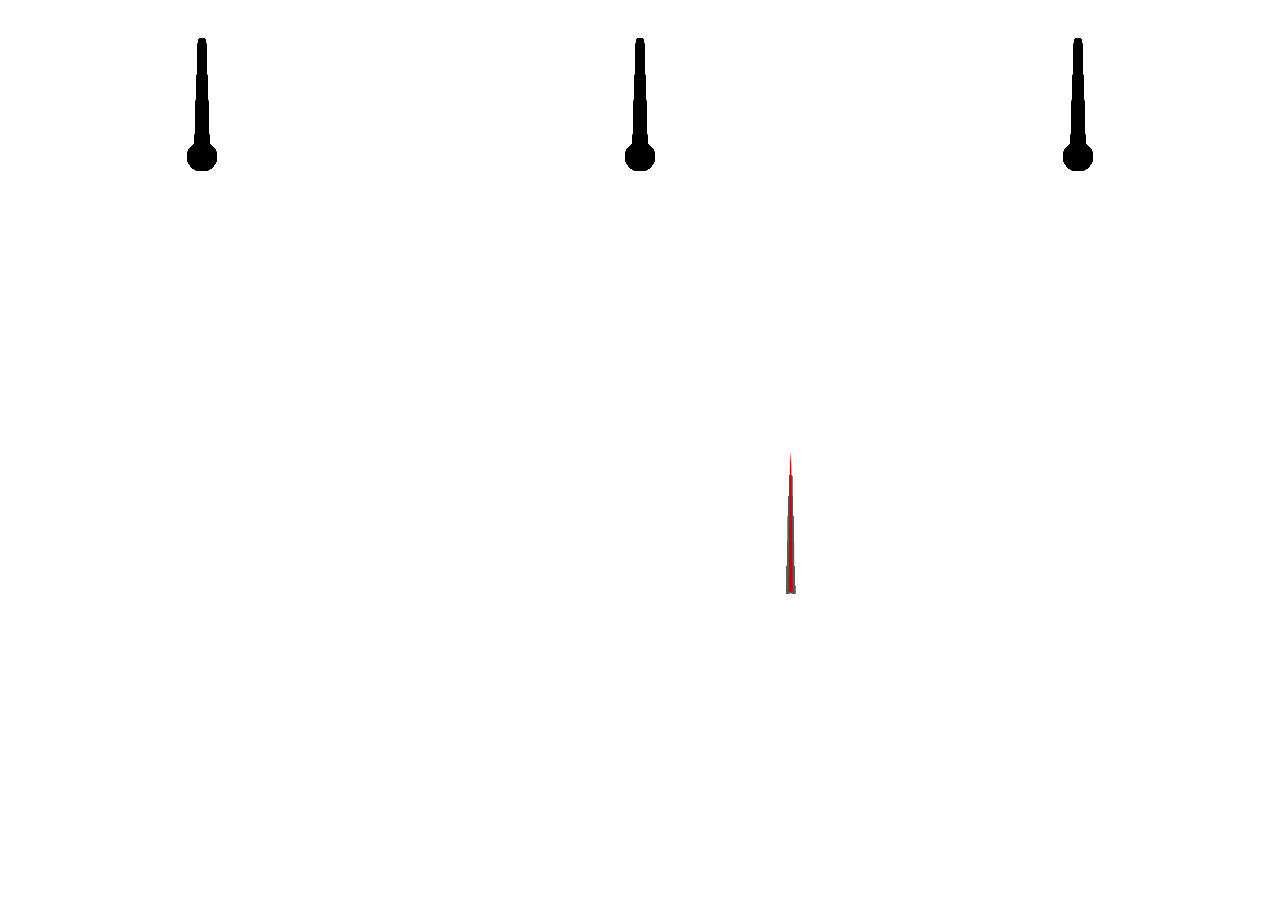
==== pruebaindex.html @ a79e79ac "Se usan objetos" ====
<!DOCTYPE html>
<html>
    <head>
        <title></title>
        <meta charset="utf-8" />
        <link rel="stylesheet" type="text/css" href="pruebaEstiloReloj.css" />
    </head>
    <body>
        <div class="relojes">
            <div class="relojArg">
                <img src="imagen\agujaHoras.png" id="horasArg" />
                <img src="imagen\agujaMinutos.png" id="minutos" />
                <img src="imagen\agujaSegundos.png" id="segundos" />
            </div>
            <div class="relojLa">
                <img src="imagen\agujaHoras.png" id="horasLa" />
                <img src="imagen\agujaMinutos.png" id="minutos" />
                <img src="imagen\agujaSegundos.png" id="segundos" />
            </div>
            <div class="relojNyc">
                <img src="imagen\agujaHoras.png" id="horasNyc" />
                <img src="imagen\agujaMinutos.png" id="minutos" />
                <img src="imagen\agujaSegundos.png" id="segundos" />
            </div>
        </div>

        <script src="prueba.js"></script>
    </body>
</html>
---- pruebaEstiloReloj.css ----
.relojes {
    --min-size: 300px;

    display: grid;
    place-items: center;
    grid-template-columns: repeat(auto-fit, minmax(var(--min-size), 1fr));
    grid-auto-rows: var(--min-size);
    grid-gap: 50px;
}

.relojAnalogico {
    position: relative;
    padding: 100px;
    background-image: url("./imagen/baseReloj.png"); /* no está tomando la imagen*/
    width: var(--min-size);
    height: 100%;
    border-radius: 50%;
    background-color: #ededed;
    background-size: contain;
    background-repeat: no-repeat;
    border: 10px solid #555;
}

#minutos,
#segundos,
#horas {
    height: var(--min-size);
    position: absolute;
    top: 50%;
    left: 50%;
}
#minutos {
    transform: translate(-50%, -50%) rotate(var(--mins-rotation));
}

#segundos {
    transform: translate(-50%, -50%) rotate(var(--segs-rotation));
}

#horas {
    transform: translate(-50%, -50%) rotate(var(--hours-rotation));
}
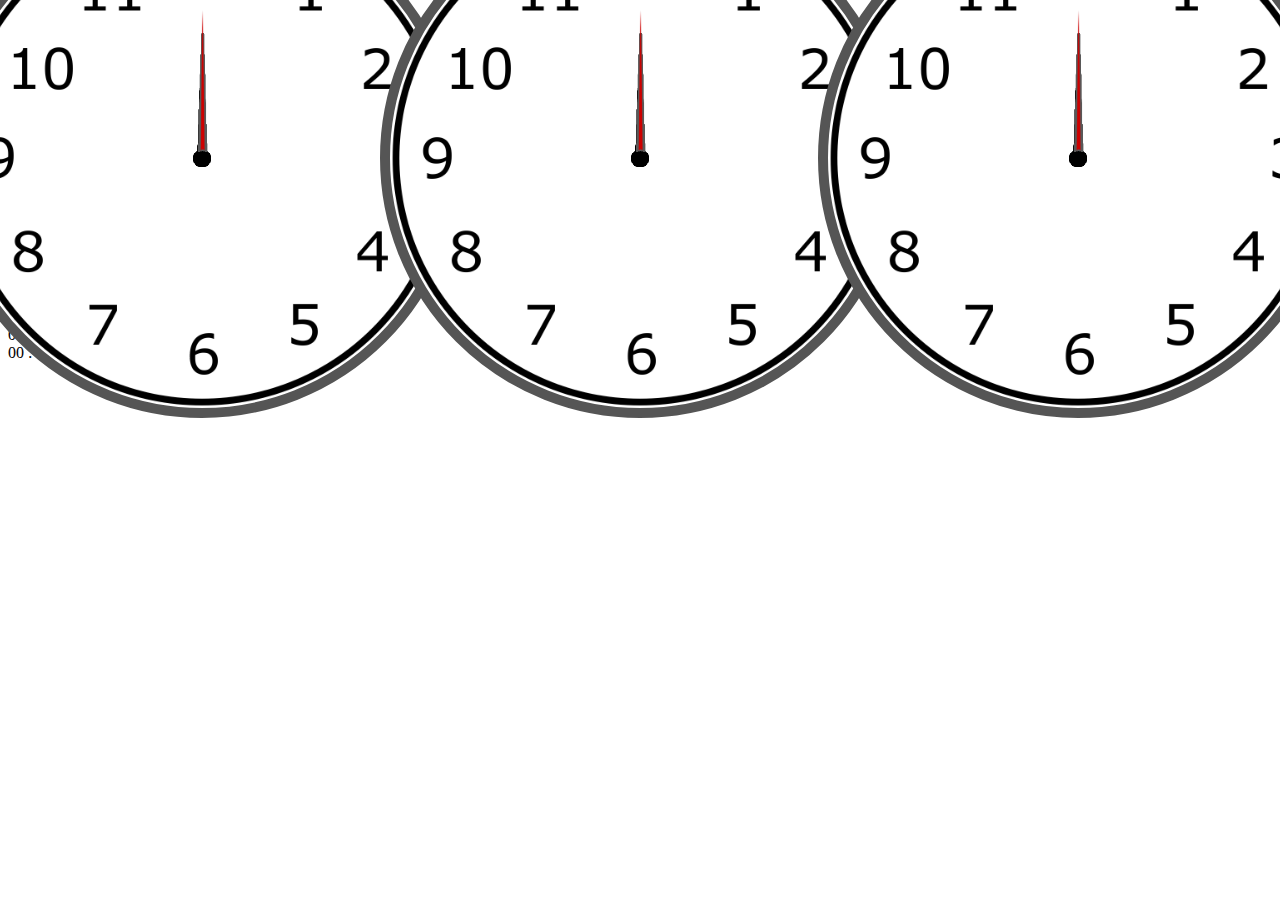
==== commit 5c0bdb1a: "flashe locura" ====
--- a/pruebaindex.html
+++ b/pruebaindex.html
@@ -8,22 +8,34 @@
     <body>
         <div class="relojes">
             <div class="relojArg">
-                <img src="imagen\agujaHoras.png" id="horasArg" />
+                <img src="imagen\agujaHoras.png" id="horas" />
                 <img src="imagen\agujaMinutos.png" id="minutos" />
                 <img src="imagen\agujaSegundos.png" id="segundos" />
             </div>
             <div class="relojLa">
-                <img src="imagen\agujaHoras.png" id="horasLa" />
+                <img src="imagen\agujaHoras.png" id="horas" />
                 <img src="imagen\agujaMinutos.png" id="minutos" />
                 <img src="imagen\agujaSegundos.png" id="segundos" />
             </div>
             <div class="relojNyc">
-                <img src="imagen\agujaHoras.png" id="horasNyc" />
+                <img src="imagen\agujaHoras.png" id="horas" />
                 <img src="imagen\agujaMinutos.png" id="minutos" />
                 <img src="imagen\agujaSegundos.png" id="segundos" />
             </div>
         </div>
 
-        <script src="prueba.js"></script>
+        
+        <div class="relojDigArg">
+            <span id="tiempoArg">00 : 00 : 00</span>
+        </div>
+
+        <div class="relojDigLa">
+            <span id="tiempo">00 : 00 : 00</span>
+        </div>
+
+        <div class="relojDigNyc">
+            <span id="tiempo">00 : 00 : 00</span>
+        </div>
     </body>
+    <script src="prueba.js"></script>
 </html>
--- a/pruebaEstiloReloj.css
+++ b/pruebaEstiloReloj.css
@@ -8,7 +8,9 @@
     grid-gap: 50px;
 }
 
-.relojAnalogico {
+.relojArg,
+.relojLa,
+.relojNyc {
     position: relative;
     padding: 100px;
     background-image: url("./imagen/baseReloj.png"); /* no está tomando la imagen*/
@@ -26,8 +28,8 @@
 #horas {
     height: var(--min-size);
     position: absolute;
-    top: 50%;
-    left: 50%;
+    top: 20%;
+    left: 20%;
 }
 #minutos {
     transform: translate(-50%, -50%) rotate(var(--mins-rotation));
